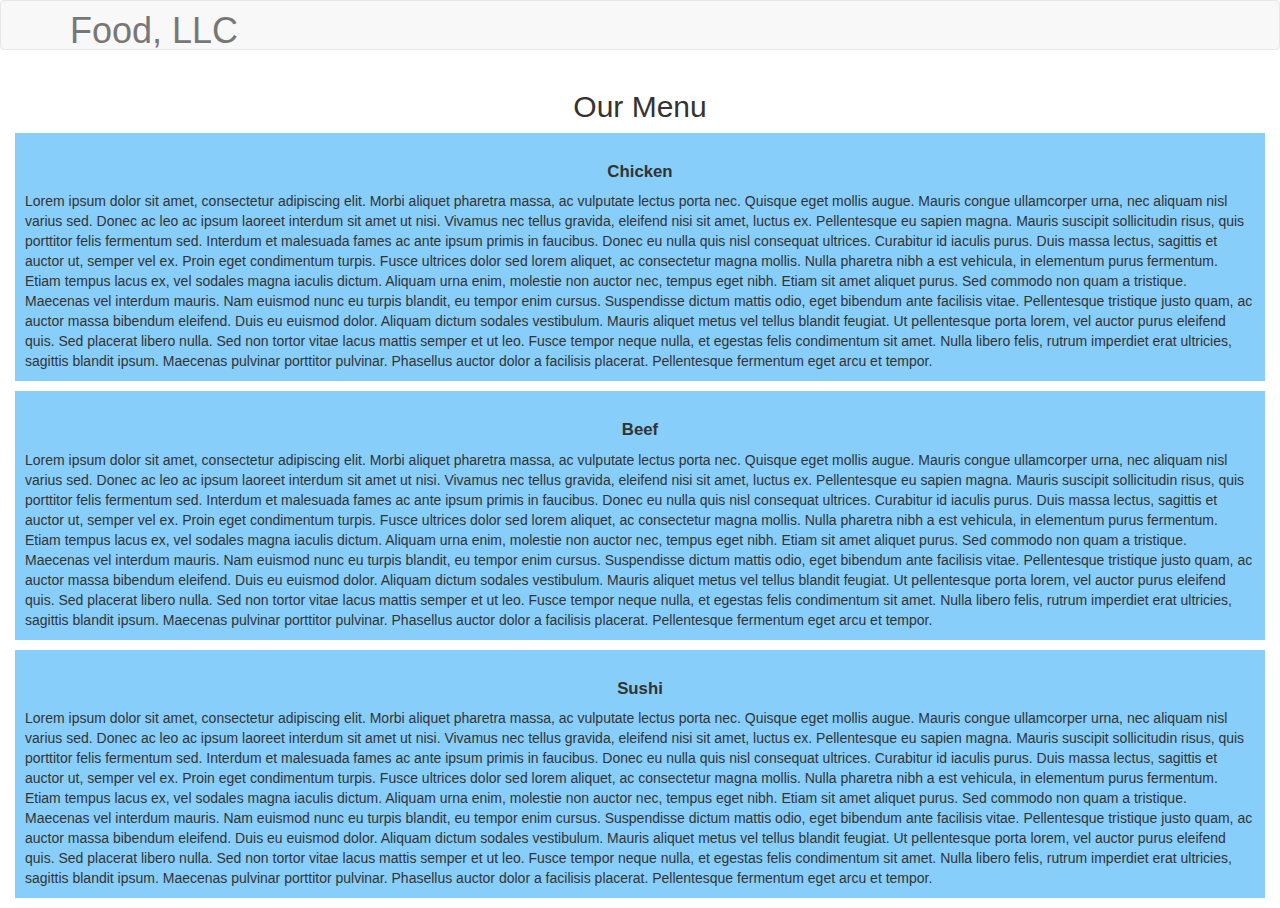
==== module3-solution/index.html @ 60754a14 "module 3 solution" ====
<!doctype html>
<html lang="en">
  <head>
    <meta charset="utf-8">
    <meta http-equiv="X-UA-Compatible" content="IE=edge">
    <meta name="viewport" content="width=device-width, initial-scale=1">

    <!-- HTML5 shim and Respond.js for IE8 support of HTML5 elements and media queries -->
    <!-- WARNING: Respond.js doesn't work if you view the page via file:// -->
    <!--[if lt IE 9]>
      <script src="https://oss.maxcdn.com/html5shiv/3.7.2/html5shiv.min.js"></script>
      <script src="https://oss.maxcdn.com/respond/1.4.2/respond.min.js"></script>
    <![endif]-->

    <title>Boostrap Starter Page</title>
    <link rel="stylesheet" href="css/bootstrap.min.css">
    <link rel="stylesheet" href="css/styles.css">
  </head>
<body>

<header>
    <nav class="navbar navbar-default">
      <div class="container">
        <div class="navbar-header">
          <div class="navbar-brand"><h1>Food, LLC</h1></div>
            <button type="button" class="navbar-toggle collapsed" data-toggle="collapse" data-target="#collapsable-nav" aria-expanded="false">
              <span class="sr-only">Toggle navigation</span>
              <span class="icon-bar"></span>
              <span class="icon-bar"></span>
              <span class="icon-bar"></span>
            </button>
        </div> <!-- end .navbar-header -->
        
        <div id="collapsable-nav" class="collapse navbar-collapse">
           <ul id="nav-list" class="nav navbar-nav navbar-right">
            <li class="visible-xs text-center">Chicken</li>
            <li class="visible-xs text-center">Beef</li>
            <li class="visible-xs text-center">Sushi</li>
          </ul><!-- #nav-list -->
        </div><!-- .collapse .navbar-collapse -->
      </div><!-- .container -->
    </nav><!-- #header-nav -->
  </header>

  <div id="main-content" class="container col-xs-12">
      <h2 class="text-center">Our Menu</h2> <!-- centered using bootstrap class-->
          <div class="category-tile">
            <h3>Chicken</h3>
            <div> Lorem ipsum dolor sit amet, consectetur adipiscing elit. Morbi aliquet pharetra massa, ac vulputate lectus porta nec. Quisque eget mollis augue. Mauris congue ullamcorper urna, nec aliquam nisl varius sed. Donec ac leo ac ipsum laoreet interdum sit amet ut nisi. Vivamus nec tellus gravida, eleifend nisi sit amet, luctus ex. Pellentesque eu sapien magna. Mauris suscipit sollicitudin risus, quis porttitor felis fermentum sed. Interdum et malesuada fames ac ante ipsum primis in faucibus. Donec eu nulla quis nisl consequat ultrices. Curabitur id iaculis purus. Duis massa lectus, sagittis et auctor ut, semper vel ex. Proin eget condimentum turpis. Fusce ultrices dolor sed lorem aliquet, ac consectetur magna mollis.

Nulla pharetra nibh a est vehicula, in elementum purus fermentum. Etiam tempus lacus ex, vel sodales magna iaculis dictum. Aliquam urna enim, molestie non auctor nec, tempus eget nibh. Etiam sit amet aliquet purus. Sed commodo non quam a tristique. Maecenas vel interdum mauris. Nam euismod nunc eu turpis blandit, eu tempor enim cursus. Suspendisse dictum mattis odio, eget bibendum ante facilisis vitae. Pellentesque tristique justo quam, ac auctor massa bibendum eleifend. Duis eu euismod dolor. Aliquam dictum sodales vestibulum. Mauris aliquet metus vel tellus blandit feugiat. Ut pellentesque porta lorem, vel auctor purus eleifend quis.

Sed placerat libero nulla. Sed non tortor vitae lacus mattis semper et ut leo. Fusce tempor neque nulla, et egestas felis condimentum sit amet. Nulla libero felis, rutrum imperdiet erat ultricies, sagittis blandit ipsum. Maecenas pulvinar porttitor pulvinar. Phasellus auctor dolor a facilisis placerat. Pellentesque fermentum eget arcu et tempor. 
            </div>
          </div>
          <div class="category-tile">
            <h3>Beef</h3>
            <div> Lorem ipsum dolor sit amet, consectetur adipiscing elit. Morbi aliquet pharetra massa, ac vulputate lectus porta nec. Quisque eget mollis augue. Mauris congue ullamcorper urna, nec aliquam nisl varius sed. Donec ac leo ac ipsum laoreet interdum sit amet ut nisi. Vivamus nec tellus gravida, eleifend nisi sit amet, luctus ex. Pellentesque eu sapien magna. Mauris suscipit sollicitudin risus, quis porttitor felis fermentum sed. Interdum et malesuada fames ac ante ipsum primis in faucibus. Donec eu nulla quis nisl consequat ultrices. Curabitur id iaculis purus. Duis massa lectus, sagittis et auctor ut, semper vel ex. Proin eget condimentum turpis. Fusce ultrices dolor sed lorem aliquet, ac consectetur magna mollis.

Nulla pharetra nibh a est vehicula, in elementum purus fermentum. Etiam tempus lacus ex, vel sodales magna iaculis dictum. Aliquam urna enim, molestie non auctor nec, tempus eget nibh. Etiam sit amet aliquet purus. Sed commodo non quam a tristique. Maecenas vel interdum mauris. Nam euismod nunc eu turpis blandit, eu tempor enim cursus. Suspendisse dictum mattis odio, eget bibendum ante facilisis vitae. Pellentesque tristique justo quam, ac auctor massa bibendum eleifend. Duis eu euismod dolor. Aliquam dictum sodales vestibulum. Mauris aliquet metus vel tellus blandit feugiat. Ut pellentesque porta lorem, vel auctor purus eleifend quis.

Sed placerat libero nulla. Sed non tortor vitae lacus mattis semper et ut leo. Fusce tempor neque nulla, et egestas felis condimentum sit amet. Nulla libero felis, rutrum imperdiet erat ultricies, sagittis blandit ipsum. Maecenas pulvinar porttitor pulvinar. Phasellus auctor dolor a facilisis placerat. Pellentesque fermentum eget arcu et tempor. 
            </div>
          </div>
          <div class="category-tile">
            <h3>Sushi</h3>
            <div> Lorem ipsum dolor sit amet, consectetur adipiscing elit. Morbi aliquet pharetra massa, ac vulputate lectus porta nec. Quisque eget mollis augue. Mauris congue ullamcorper urna, nec aliquam nisl varius sed. Donec ac leo ac ipsum laoreet interdum sit amet ut nisi. Vivamus nec tellus gravida, eleifend nisi sit amet, luctus ex. Pellentesque eu sapien magna. Mauris suscipit sollicitudin risus, quis porttitor felis fermentum sed. Interdum et malesuada fames ac ante ipsum primis in faucibus. Donec eu nulla quis nisl consequat ultrices. Curabitur id iaculis purus. Duis massa lectus, sagittis et auctor ut, semper vel ex. Proin eget condimentum turpis. Fusce ultrices dolor sed lorem aliquet, ac consectetur magna mollis.

Nulla pharetra nibh a est vehicula, in elementum purus fermentum. Etiam tempus lacus ex, vel sodales magna iaculis dictum. Aliquam urna enim, molestie non auctor nec, tempus eget nibh. Etiam sit amet aliquet purus. Sed commodo non quam a tristique. Maecenas vel interdum mauris. Nam euismod nunc eu turpis blandit, eu tempor enim cursus. Suspendisse dictum mattis odio, eget bibendum ante facilisis vitae. Pellentesque tristique justo quam, ac auctor massa bibendum eleifend. Duis eu euismod dolor. Aliquam dictum sodales vestibulum. Mauris aliquet metus vel tellus blandit feugiat. Ut pellentesque porta lorem, vel auctor purus eleifend quis.

Sed placerat libero nulla. Sed non tortor vitae lacus mattis semper et ut leo. Fusce tempor neque nulla, et egestas felis condimentum sit amet. Nulla libero felis, rutrum imperdiet erat ultricies, sagittis blandit ipsum. Maecenas pulvinar porttitor pulvinar. Phasellus auctor dolor a facilisis placerat. Pellentesque fermentum eget arcu et tempor. 
            </div>
          </div>
  </div><!-- End of #main-content -->

  <!-- jQuery (Bootstrap JS plugins depend on it) -->
  <script src="js/jquery-1.11.3.min.js"></script>
  <script src="js/bootstrap.min.js"></script>
  <script src="js/script.js"></script>
</body>
</html>
---- module3-solution/css/styles.css ----
#nav-list li{
    background-color: dodgerblue;
    border-color: black;
    border-style: solid;
    border-width: 1px;
    padding: 5px;
}

.navbar-brand {
  margin-top: -25px;
}

.navbar-header button.navbar-toggle {
  clear: both;
  margin-top: -10px;
}

.category-tile { 
  position: relative;
  overflow: hidden;
  padding: 10px;
  margin-bottom: 10px;
  background-color: lightskyblue;
}

.category-tile h3 {
  position: relative;
  width: 100%;
  text-align: center;
  font-size: 1.2em;
  font-weight: bold;
}


.category-tile:hover {
  box-shadow: 0 1px 5px 1px #cccccc;
}
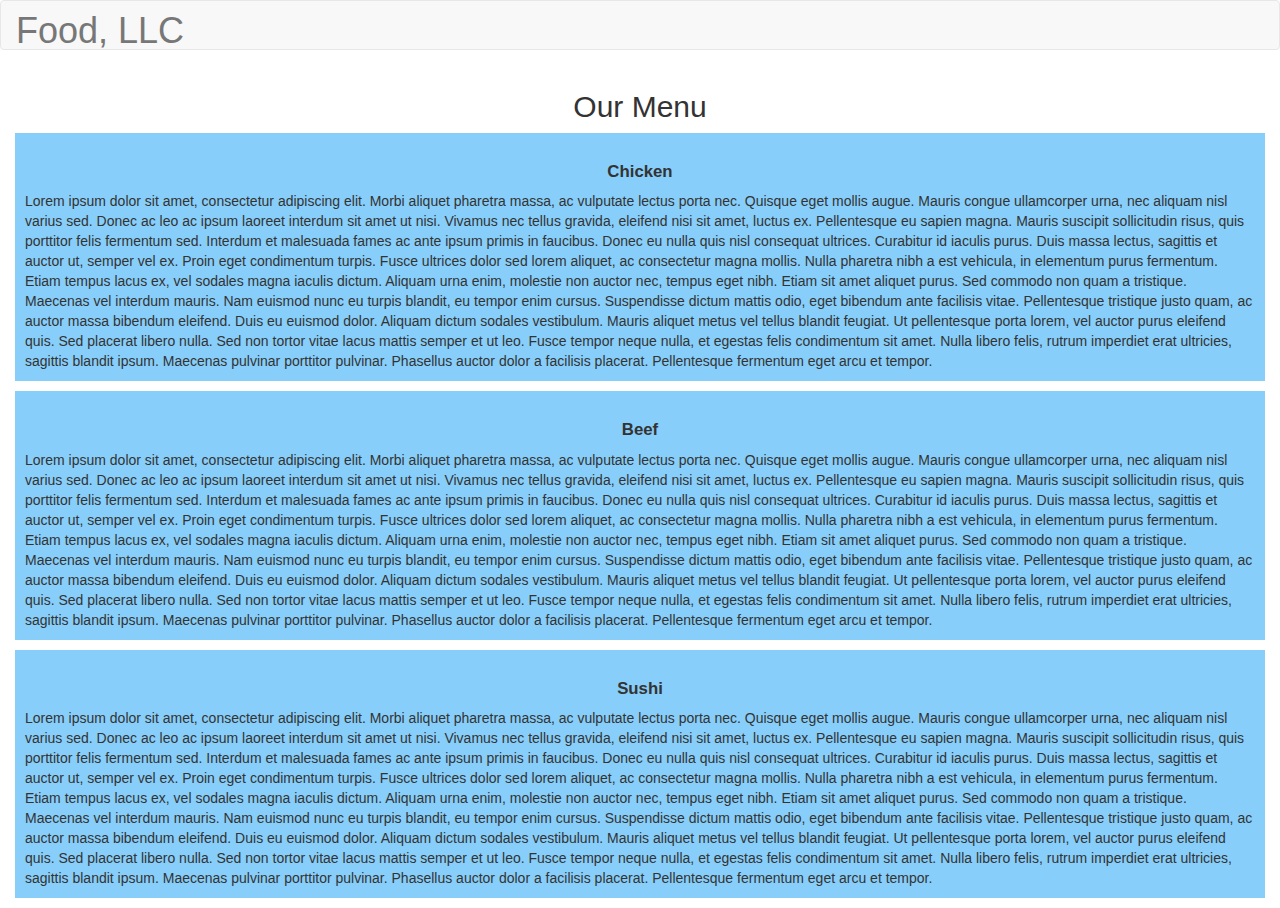
==== commit 90c6e244: "module 3 correc alignement" ====
--- a/module3-solution/index.html
+++ b/module3-solution/index.html
@@ -20,7 +20,7 @@
 
 <header>
     <nav class="navbar navbar-default">
-      <div class="container">
+      <div class="container col-xs-12"> <!-- col-xs-12 makes the text alway align at the same position on the left-->
         <div class="navbar-header">
           <div class="navbar-brand"><h1>Food, LLC</h1></div>
             <button type="button" class="navbar-toggle collapsed" data-toggle="collapse" data-target="#collapsable-nav" aria-expanded="false">
--- a/module3-solution/css/styles.css
+++ b/module3-solution/css/styles.css
@@ -1,4 +1,3 @@
-
 
 #nav-list li{
     background-color: dodgerblue;
